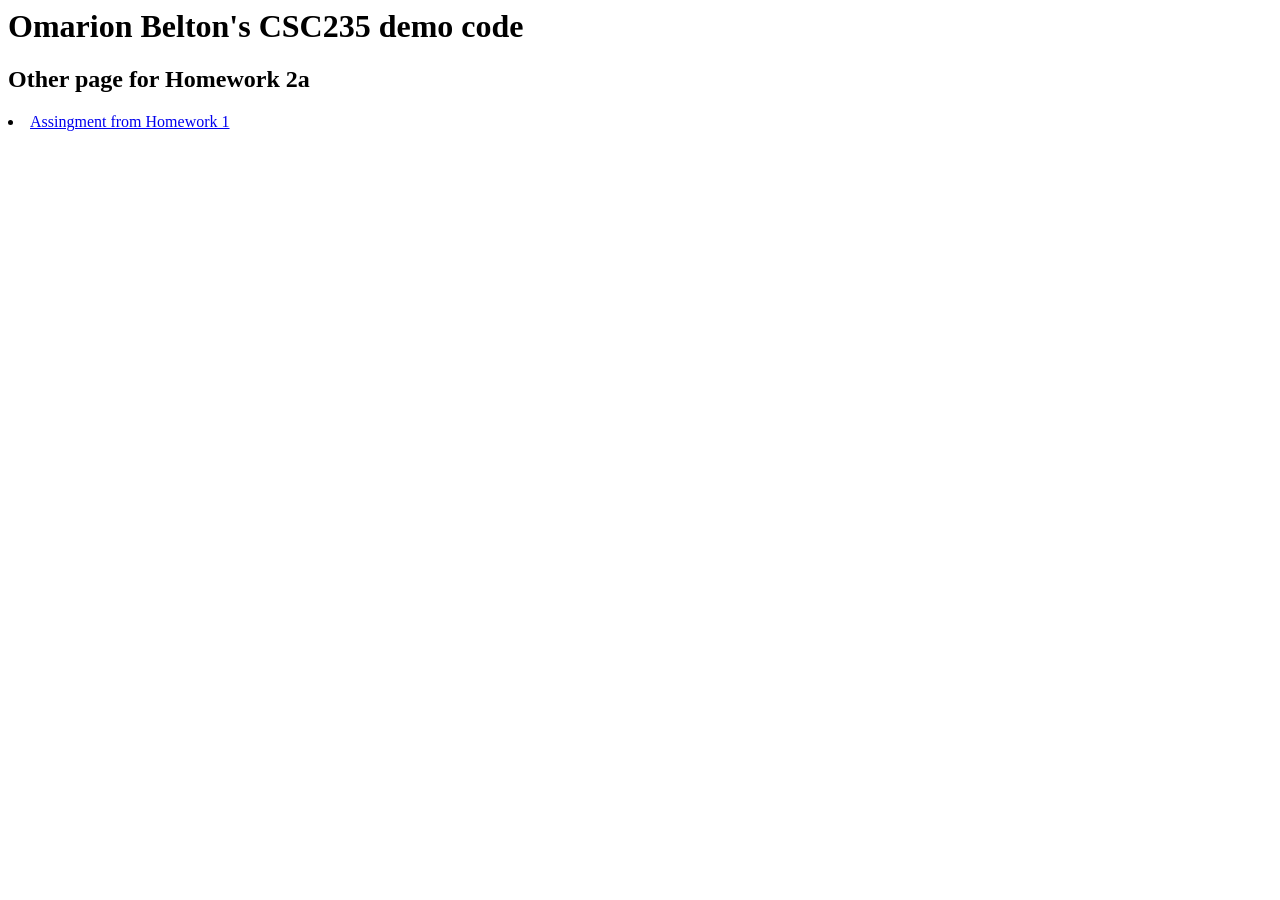
==== index.html @ ebef2549 "changed from converse link to my own saved." ====
<DOCTYPE html>
<html lang = "en">
    <head>
        <meta charset = "utf-8">
        <title>Omarion Belton's CSC235 demo code</title>

    </head>
    <body>
        <h1> Omarion Belton's CSC235 demo code</h1>

        <h2> Other page for Homework 2a</h2>
        <li><a href = "file:///C:/Users/OTBelton001/Documents/Index.html">Assingment from Homework 1</a></li>
    </ul>
    </body>
</html>
</DOCTYPE>
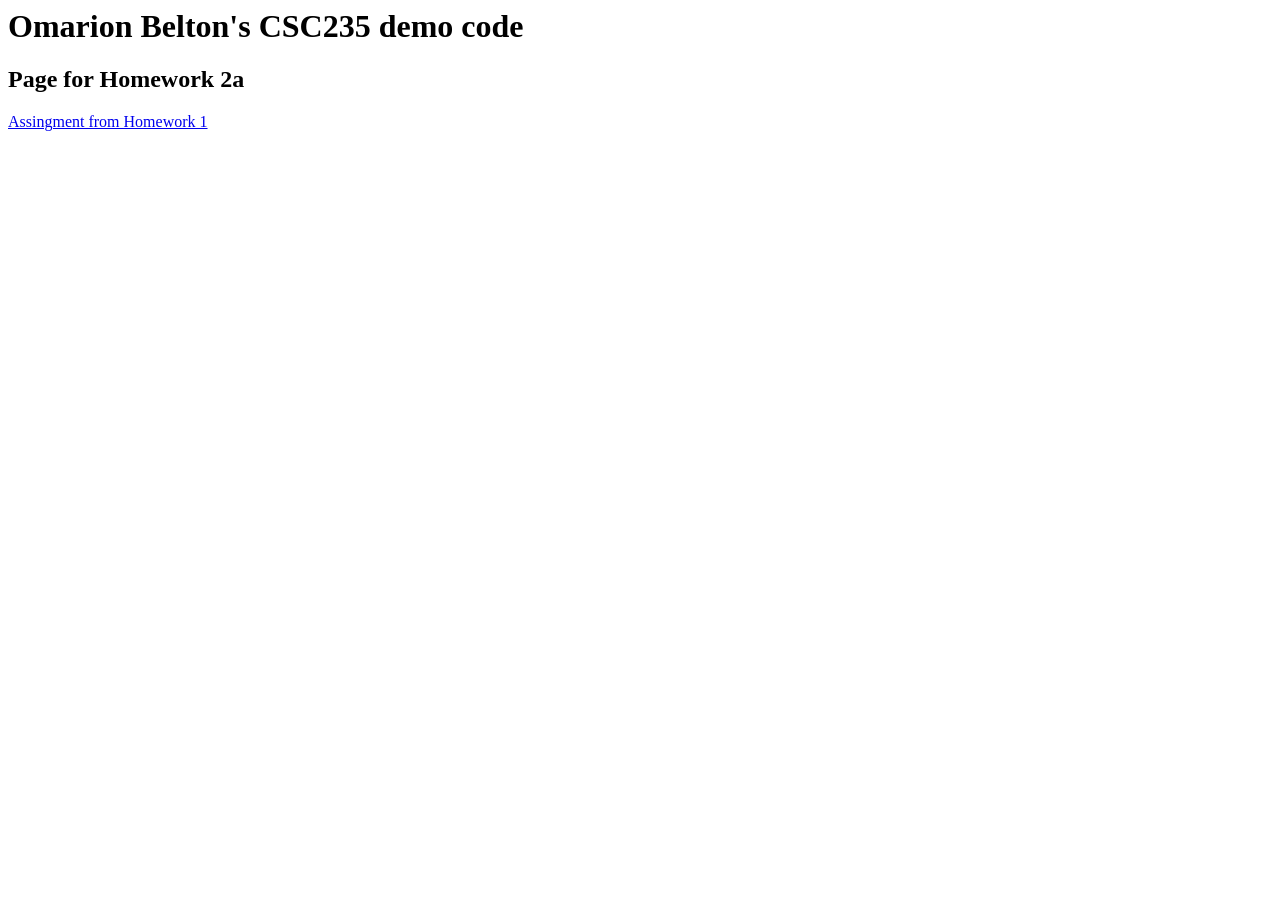
==== commit dddd0865: "Test" ====
--- a/index.html
+++ b/index.html
@@ -1,16 +1,16 @@
-<DOCTYPE html>
-<html lang = "en">
-    <head>
-        <meta charset = "utf-8">
-        <title>Omarion Belton's CSC235 demo code</title>
+    <DOCTYPE html>
+    <html lang = "en">
+        <head>
+            <meta charset = "utf-8">
+            <title>Omarion Belton's CSC235 demo code</title>
 
-    </head>
-    <body>
-        <h1> Omarion Belton's CSC235 demo code</h1>
+        </head>
+        <body>
+            <h1> Omarion Belton's CSC235 demo code</h1>
 
-        <h2> Other page for Homework 2a</h2>
-        <li><a href = "file:///C:/Users/OTBelton001/Documents/Index.html">Assingment from Homework 1</a></li>
-    </ul>
-    </body>
-</html>
-</DOCTYPE>+            <h2> Page for Homework 2a</h2>
+            <p><a href = "Index.html">Assingment from Homework 1</a></p>
+        </ul>
+        </body>
+    </html>
+    </DOCTYPE>
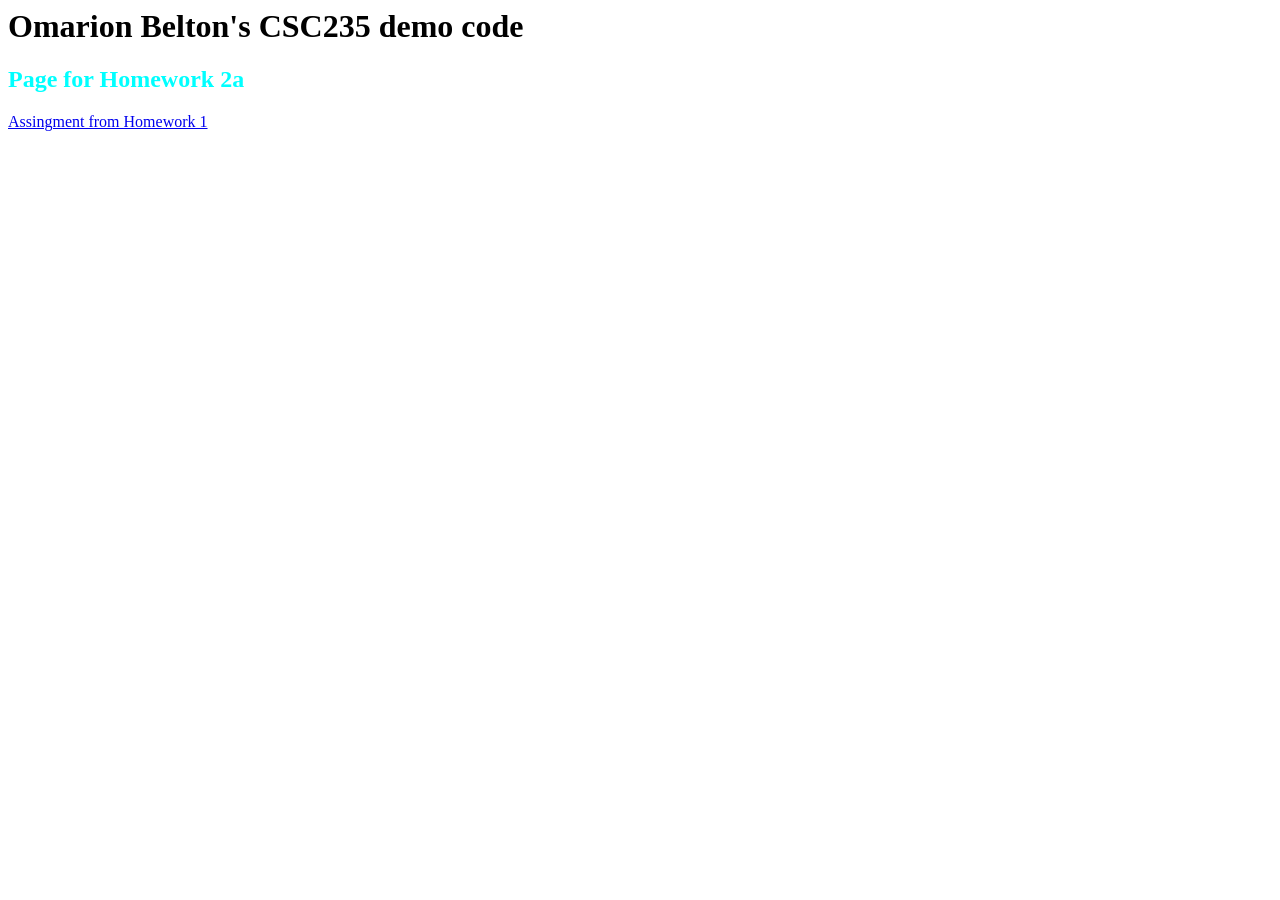
==== commit 5736619d: "added color to headers." ====
--- a/index.html
+++ b/index.html
@@ -2,8 +2,11 @@
     <html lang = "en">
         <head>
             <meta charset = "utf-8">
+            <link rel="stylesheet" ref="Index.html">
             <title>Omarion Belton's CSC235 demo code</title>
-
+        <style>
+            h2 { color: aqua }
+        </style>
         </head>
         <body>
             <h1> Omarion Belton's CSC235 demo code</h1>
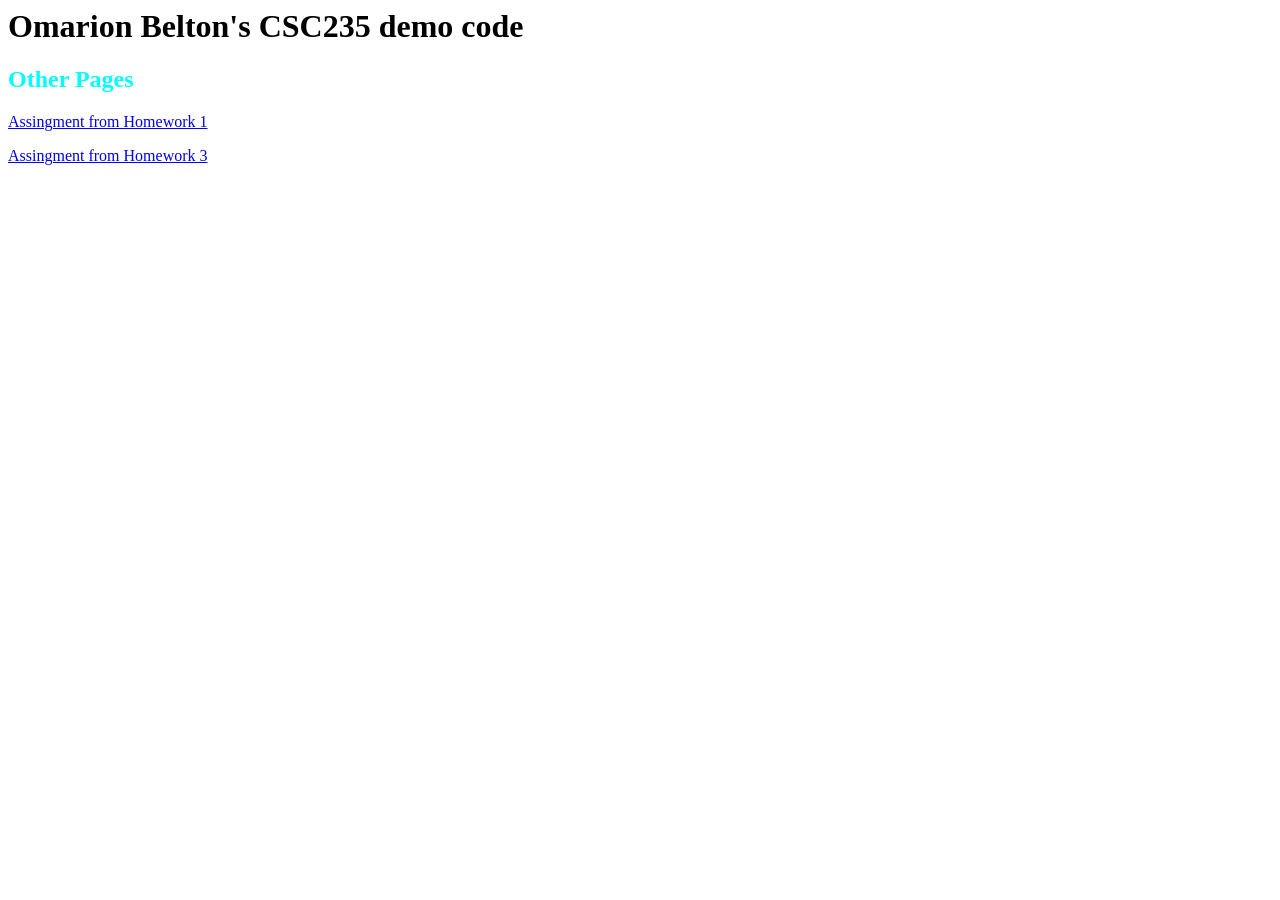
==== commit cde87ab3: "Pushed through Homwork 3 get" ====
--- a/index.html
+++ b/index.html
@@ -5,14 +5,18 @@
             <link rel="stylesheet" ref="Index.html">
             <title>Omarion Belton's CSC235 demo code</title>
         <style>
-            h2 { color: aqua }
+            h2 { color: aqua; } 
         </style>
         </head>
         <body>
             <h1> Omarion Belton's CSC235 demo code</h1>
 
-            <h2> Page for Homework 2a</h2>
+            <h2> Other Pages</h2>
+            <style>
+                h2#link { color: brown; }
+            </style>
             <p><a href = "Index.html">Assingment from Homework 1</a></p>
+            <p><a href = "Homework3.html"> Assingment from Homework 3</a></p>
         </ul>
         </body>
     </html>
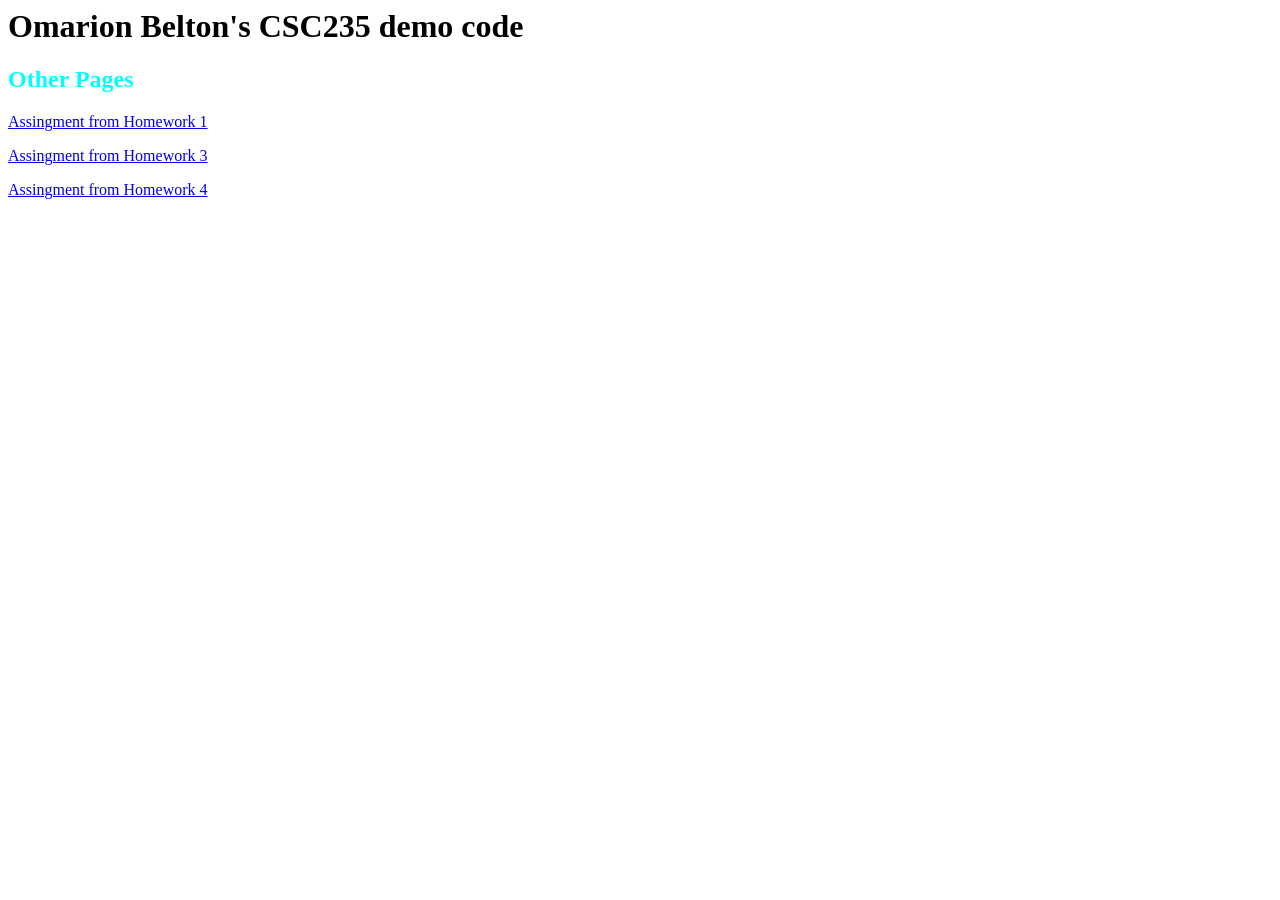
==== commit 22684ac2: "Pushed through homework 4 with a new title and also creates a style sheet and added homework 4 to po" ====
--- a/index.html
+++ b/index.html
@@ -1,4 +1,4 @@
-    <DOCTYPE html>
+<DOCTYPE html>
     <html lang = "en">
         <head>
             <meta charset = "utf-8">
@@ -17,6 +17,7 @@
             </style>
             <p><a href = "Index.html">Assingment from Homework 1</a></p>
             <p><a href = "Homework3.html"> Assingment from Homework 3</a></p>
+            <p><a href = "homework4.html"> Assingment from Homework 4</a></p>
         </ul>
         </body>
     </html>
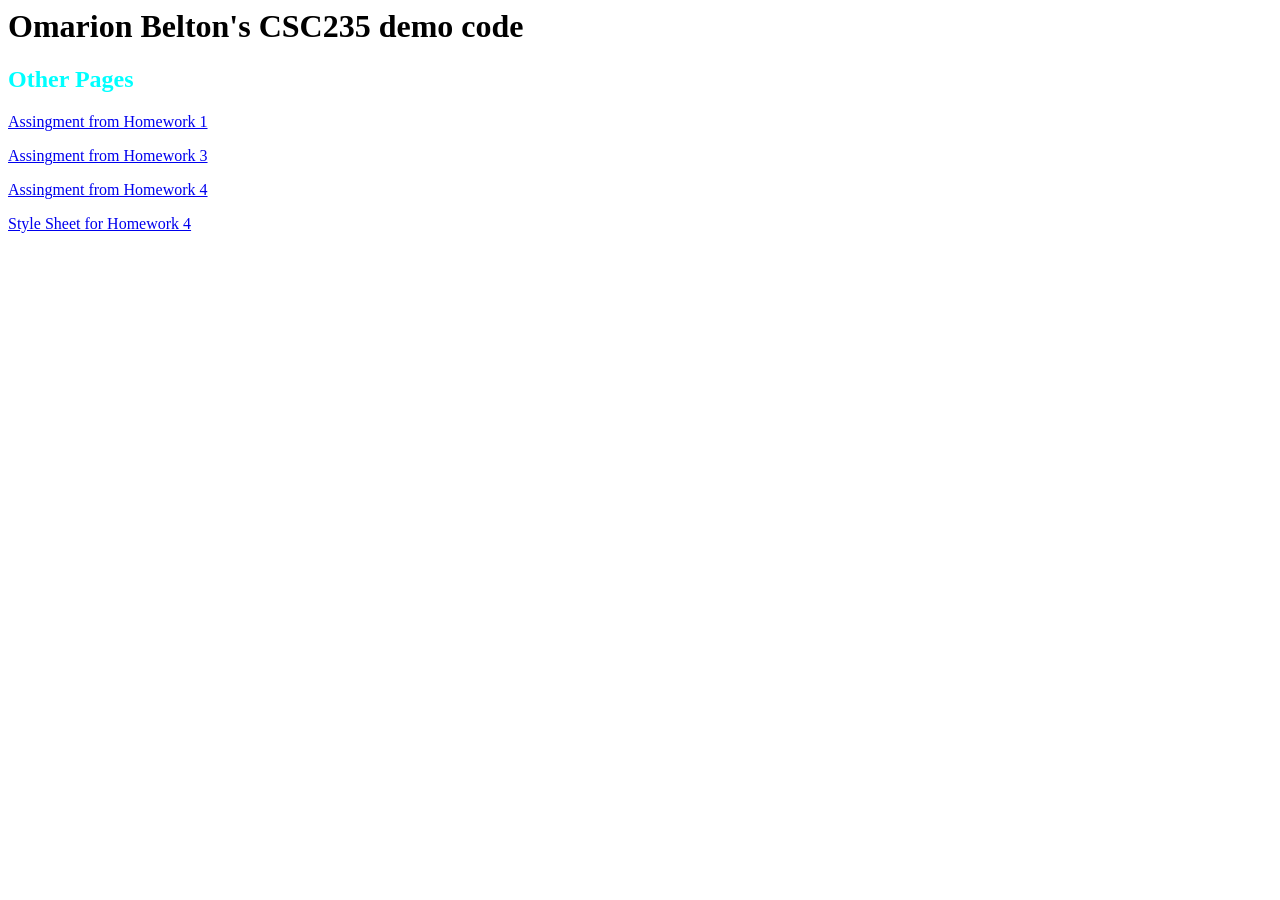
==== commit 5f727775: "added the style sheet option under the main website page" ====
--- a/index.html
+++ b/index.html
@@ -17,7 +17,8 @@
             </style>
             <p><a href = "Index.html">Assingment from Homework 1</a></p>
             <p><a href = "Homework3.html"> Assingment from Homework 3</a></p>
-            <p><a href = "homework4.html"> Assingment from Homework 4</a></p>
+            <p><a href = "Homework4.html"> Assingment from Homework 4</a></p>
+            <p><a href = "Homework4.css"> Style Sheet for Homework 4</a></p>
         </ul>
         </body>
     </html>
